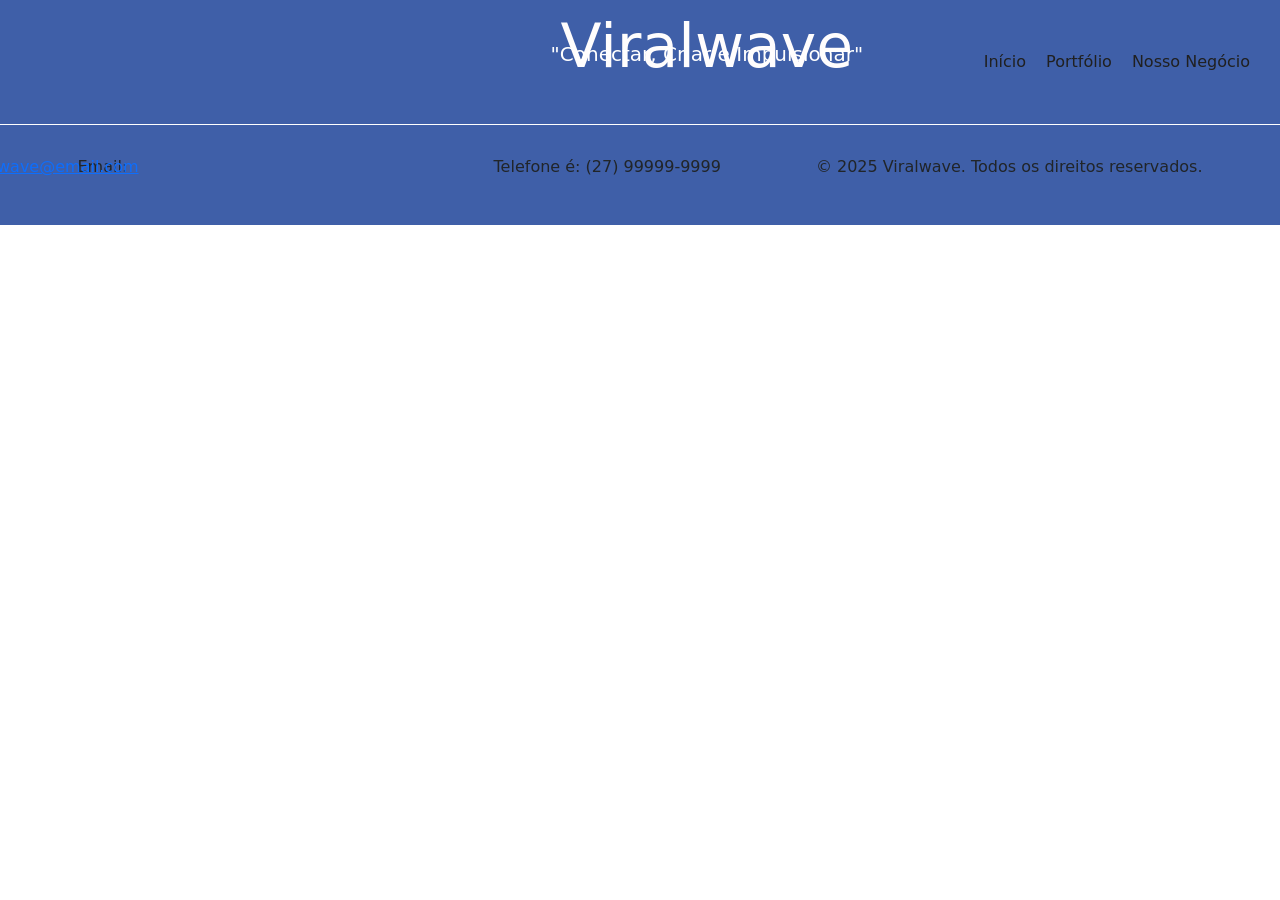
==== VIRALWAVE/contato.html @ 34db0340 "commit" ====
<!DOCTYPE html>
<html lang="pt-br">
<head>
    <meta charset="UTF-8">
    <meta name="viewport" content="width=device-width, initial-scale=1.0">
    <title>Viralwave</title>
    <!-- Importação bootstrap -->
         <link href="https://cdn.jsdelivr.net/npm/bootstrap@5.3.8/dist/css/bootstrap.min.css" rel="stylesheet" integrity="sha384-sRIl4kxILFvY47J16cr9ZwB07vP4J8+LH7qKQnuqkuIAvNWLzeN8tE5YBujZqJLB" crossorigin="anonymous">

    <!-- importação css -->
     <link rel="stylesheet" href="./style.css">
</head>
<body>
   <header>
        <div class="container-principal">
           <div class="navegador-area">
            <nav>
                <div class="area-logo">
                <h1>Viralwave</h1>
                <img src="/VIRALWAVE/projeto-web/VIRALWAVE/images/viralwave-logo.png" alt="">
                
                <h2  class="text-white">"Conectar, Criar e Impulsionar"</h2>
                </div>
                <ul>
                    <li><a href="/projeto-web/VIRALWAVE/index.html">Início</a></li>
                    <li><a href="/projeto-web/VIRALWAVE/portfolio.html">Portfólio</a></li>
                    <li><a href="/projeto-web/VIRALWAVE/nossonegocio.html">Nosso Negócio</a></li>
                </ul>
            </nav>
        </div>
        </div>
     </header>
    <main>
     
    </main>

    <footer class="footer1">
        <p>Email:</p> <a href="mailto:viralwave@email.com" id="email-a">viralwave@email.com</a>
        <p>Telefone é: (27) 99999-9999</p>
        <p>&copy; 2025 Viralwave. Todos os direitos reservados.</p>
    </footer>
    <!-- Área do Script -->
        <script src="https://cdn.jsdelivr.net/npm/bootstrap@5.3.8/dist/js/bootstrap.bundle.min.js" integrity="sha384-FKyoEForCGlyvwx9Hj09JcYn3nv7wiPVlz7YYwJrWVcXK/BmnVDxM+D2scQbITxI" crossorigin="anonymous"></script>
</body>
</html>
---- VIRALWAVE/style.css ----
/* Header */

.navegador-area h1{ 

    font-size: 60px;
    display: grid;
grid-template-columns: 3,1fr;
    justify-content: center;
    margin-bottom: -40px;
    position: relative;
    bottom: 20px;
    color: rgb(255, 253, 253);
}

.container-principal{
    background-color: #3F5FA8;
  padding: 30px;
  margin-bottom: 1px;
}

.navegador-area nav{
    display: flex;
    justify-content: space-between;
    align-items: center;
}

.navegador-area nav ul{
    display: flex;
    gap: 20px; /* espaço entre os links */
    list-style: none;
    margin: 0;
    padding: 0;
}

.navegador-area a{
    right: 100px;
    top: 140px;
    color: rgb(32, 32, 32);
    text-decoration: none;
    
}


.quadrado-branco{
    background-color: rgb(255, 255, 255);
     position: relative;
    right: 100px;
    top: 140px;
    border-radius: 5px;
    
}


    .area-logo{
    display: flex;
    flex-direction: column; /* coloca um em cima do outro */
    align-items: center; /* centraliza horizontalmente */
    justify-items: center;
     margin: 0 auto; /* joga para o meio */
     position: relative;
     left: 200px;
    
}


.area-logo img{
    width: 200px;
    

}
.area-logo h2{
font-size: 20px;
position: relative;
bottom: 20px;
}

/* Main */
.container-p1{
          background-image: url(/VIRALWAVE/projeto-web/VIRALWAVE/images/city.jpg);
           background-size: cover;      /* faz a imagem ficar grande */
    background-position: center; /* centraliza a imagem */
    background-repeat: no-repeat; /* impede repetir quadradinhos */
    padding: 80px;
    padding: 100px;
}
.container-p2{
    background-color: rgb(241, 235, 235);
    padding: 150px;
    border-radius: 30px;
}

.artigo1{
    display: flex;
    flex-direction: column;
    justify-content: center;
}
.artigo1 h1{
    margin: 0 auto;
    position: relative;
    bottom: 40px;
    color: rgb(172, 172, 172);
}
.artigo2 {
    display: grid;
    grid-template-columns: repeat(4, 1fr); /* 4 colunas iguais */
    gap: 20px; /* espaço entre os itens */
}

.artigo2 div {
    background: #ffffff;
    padding: 15px;
    border-radius: 10px;
    text-align: center;
}

.artigo2 img {
    width: 100%;
    max-width: 120px;
    margin-bottom: 10px;
    border-radius: 30px;
 
}

.artigo2 p{
    font-size: 23px;
}
.quadrado1{
    padding: 50px;
    background-color: rgb(248, 248, 248);
    border-radius: 30px;
}
.codr{
    text-align: center;
    font-size: 20px;
    
}
.artigo2 img:hover {
     transform: scale(1.08); /* leve zoom */
    box-shadow: 0 10px 25px rgba(0,0,0,0.3); /* sombra suave */
}

.quadrado2 ul{
    font-size: 20px;
    font-style: bold;
    
}
/* Footer */

.footer1{
 display: flex;
 justify-content: space-around;
    background-color: #3F5FA8;
  padding: 30px;
  margin-bottom: 1px;

}

#email-a{
    position: relative;
    right: 260px;
}
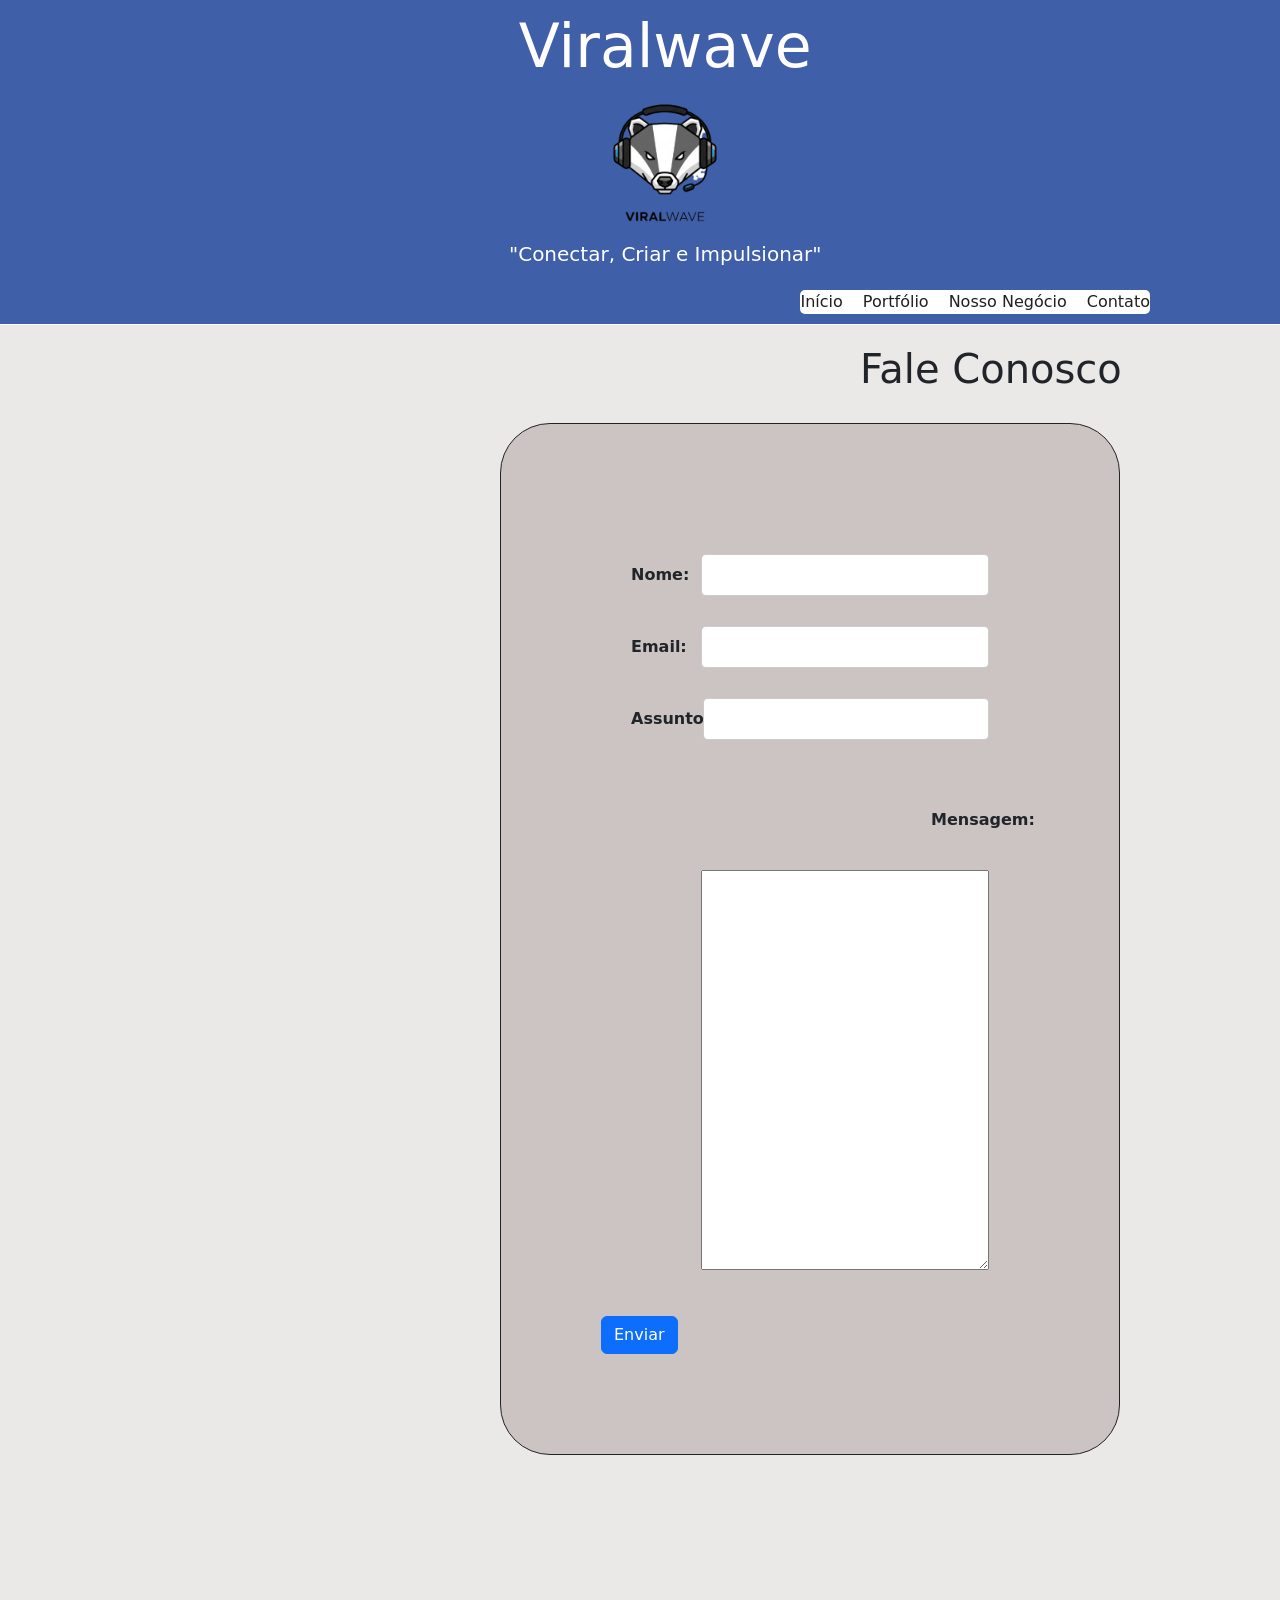
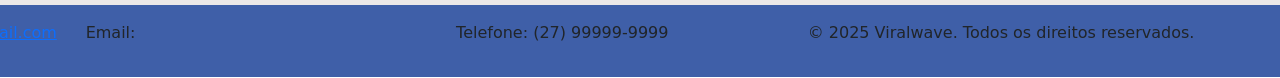
==== commit 2d6eb1b9: "comitad" ====
--- a/VIRALWAVE/contato.html
+++ b/VIRALWAVE/contato.html
@@ -1,45 +1,87 @@
-<!DOCTYPE html>
+<!doctype html>
 <html lang="pt-br">
-<head>
-    <meta charset="UTF-8">
-    <meta name="viewport" content="width=device-width, initial-scale=1.0">
+  <head>
+    <meta charset="UTF-8" />
+    <meta name="viewport" content="width=device-width, initial-scale=1.0" />
     <title>Viralwave</title>
-    <!-- Importação bootstrap -->
-         <link href="https://cdn.jsdelivr.net/npm/bootstrap@5.3.8/dist/css/bootstrap.min.css" rel="stylesheet" integrity="sha384-sRIl4kxILFvY47J16cr9ZwB07vP4J8+LH7qKQnuqkuIAvNWLzeN8tE5YBujZqJLB" crossorigin="anonymous">
 
-    <!-- importação css -->
-     <link rel="stylesheet" href="./style.css">
-</head>
-<body>
-   <header>
-        <div class="container-principal">
-           <div class="navegador-area">
-            <nav>
-                <div class="area-logo">
-                <h1>Viralwave</h1>
-                <img src="/VIRALWAVE/projeto-web/VIRALWAVE/images/viralwave-logo.png" alt="">
-                
-                <h2  class="text-white">"Conectar, Criar e Impulsionar"</h2>
-                </div>
-                <ul>
-                    <li><a href="/projeto-web/VIRALWAVE/index.html">Início</a></li>
-                    <li><a href="/projeto-web/VIRALWAVE/portfolio.html">Portfólio</a></li>
-                    <li><a href="/projeto-web/VIRALWAVE/nossonegocio.html">Nosso Negócio</a></li>
-                </ul>
-            </nav>
+    <!-- Bootstrap -->
+    <link
+      href="https://cdn.jsdelivr.net/npm/bootstrap@5.3.8/dist/css/bootstrap.min.css"
+      rel="stylesheet"
+    />
+
+    <!-- CSS -->
+    <link rel="stylesheet" href="./style.css" />
+  </head>
+
+  <body>
+    <header>
+      <div class="container-principal">
+        <div class="navegador-area">
+          <nav>
+            <div class="area-logo">
+              <h1>Viralwave</h1>
+              <img src="./images/viralwave-logo.png" alt="Logo Viralwave" />
+              <h2 class="text-white">"Conectar, Criar e Impulsionar"</h2>
+            </div>
+
+            <ul class="quadrado-branco">
+              <li><a href="./index.html">Início</a></li>
+              <li><a href="./portfolio.html">Portfólio</a></li>
+              <li><a href="./nossonegocio.html">Nosso Negócio</a></li>
+              <li><a href="./contato.html">Contato</a></li>
+            </ul>
+          </nav>
         </div>
+      </div>
+    </header>
+
+    <main>
+      <div class="container-branco">
+        <div class="form1">
+          <h1 id="titulo">Fale Conosco</h1>
+
+          <form action="" class="formulario">
+            <div class="campo">
+              <label>Nome:</label>
+              <input type="text" name="nome" class="form-control" />
+            </div>
+
+            <div class="campo">
+              <label>Email:</label>
+              <input type="email" name="email" class="form-control" />
+            </div>
+
+            <div class="campo">
+              <label>Assunto:</label>
+              <input type="text" name="assunto" class="form-control" />
+            </div>
+
+            <div class="campo">
+              <label id="mensagem">Mensagem:</label>
+              <textarea id="texto"></textarea>
+            </div>
+    
+            <button type="submit" class="btn btn-primary mt-3">Enviar</button>
+            
+          </form>
         </div>
-     </header>
-    <main>
-     
+      </div>
     </main>
 
-    <footer class="footer1">
-        <p>Email:</p> <a href="mailto:viralwave@email.com" id="email-a">viralwave@email.com</a>
-        <p>Telefone é: (27) 99999-9999</p>
-        <p>&copy; 2025 Viralwave. Todos os direitos reservados.</p>
+    <footer class="footer1 text-center p-3">
+      <p>
+        Email:
+        <a href="mailto:viralwave@email.com" id="email-a"
+          >viralwave@email.com</a
+        >
+      </p>
+      <p>Telefone: (27) 99999-9999</p>
+      <p>&copy; 2025 Viralwave. Todos os direitos reservados.</p>
     </footer>
-    <!-- Área do Script -->
-        <script src="https://cdn.jsdelivr.net/npm/bootstrap@5.3.8/dist/js/bootstrap.bundle.min.js" integrity="sha384-FKyoEForCGlyvwx9Hj09JcYn3nv7wiPVlz7YYwJrWVcXK/BmnVDxM+D2scQbITxI" crossorigin="anonymous"></script>
-</body>
-</html>+
+    <!-- Bootstrap JS -->
+    <script src="https://cdn.jsdelivr.net/npm/bootstrap@5.3.8/dist/js/bootstrap.bundle.min.js"></script>
+  </body>
+</html>
--- a/VIRALWAVE/style.css
+++ b/VIRALWAVE/style.css
@@ -74,7 +74,7 @@
 bottom: 20px;
 }
 
-/* Main */
+/* Main index */
 .container-p1{
           background-image: url(/VIRALWAVE/projeto-web/VIRALWAVE/images/city.jpg);
            background-size: cover;      /* faz a imagem ficar grande */
@@ -144,6 +144,183 @@
     font-style: bold;
     
 }
+
+/* Main contato */
+.formulario {
+    max-width: 50%; /* Ajuste a largura total conforme sua necessidade */
+    margin: 30px;
+    padding: 100px;
+    background-color: rgb(204, 195, 195);
+    border-radius: 50px;
+    position: relative;
+    left: 450px;
+    bottom: 100px;
+    border: 1px solid #242323;
+}
+
+
+.campo {
+    display: flex;
+    flex-direction: row;
+    align-items: center;
+    gap: 10px; /* Espaço entre a Label e o Input */
+    margin: 30px;
+
+}
+
+.campo label {
+    font-weight: bold;
+    min-width: 60px; /* Garante que as labels tenham o mesmo espaço */
+}
+
+.formulario input {
+    /* flex: 1; Input ocupar no espaço livre */
+    padding: 8px;
+    border: 1px solid #ccc;
+    border-radius: 4px;
+    width: 100% 
+}
+
+/* Centralizar o título e o form */
+.form1 {
+    display: flex;
+    flex-direction: column;
+    padding: 20px;
+    background-color: #ebe8e8;
+    
+
+}
+
+#titulo {
+   position: relative;
+   left: 840px;
+   margin-bottom: 100px;
+   
+}
+
+#texto{
+    position: relative;
+    margin-top: 100px;
+    width: 5000px;
+    height: 400px;
+}
+#mensagem{
+    position: relative;
+    right: 10px;
+    bottom: 200px;
+    left: 300px;
+}
+
+/* main nossonegocio */
+
+.container-titulo h1{
+    position: relative;
+    bottom: 80px;
+    left: 1000px;
+    white-space: nowrap;
+    
+    
+}
+.container-negocio{
+      display: flex;
+    flex-direction: row;
+    padding: 90px;
+    justify-content: center;
+    
+    
+    background-color: #ebe8e8;
+}
+.quadradoimagem{
+    background-color: white;
+    padding: 200px;
+   margin: 30px;
+    border-radius: 30px;
+    position: relative;
+    right: 300px;
+    width: 100%; 
+  
+}
+
+.quadradoimagem img{
+    width: 300px;
+    height: 300px;
+    position: relative;
+    right: 90px;
+    bottom: 100px;
+    border-radius: 10px;
+}
+.texto-quadrado{
+    display: flex;
+    flex-direction: column;
+    flex-wrap: nowrap;
+    position: relative;
+    right: 100px;
+    
+    
+}
+.texto-quadrado h2{
+    font-size: 30px;
+    margin-bottom: 30px;
+}
+
+.texto-quadrado p{
+width: 100%; 
+  max-width: 300px
+
+}
+
+/* Main do portfolio */
+.tabela-container {
+            font-family: sans-serif;
+            width: 100%;
+            max-width: 900px;
+            margin: 20px auto;
+            border: 1px solid #ccc;
+            border-radius: 12px; /* Bordas arredondadas da tabela */
+            overflow: hidden;    /* Garante que o fundo não saia da borda */
+            border-collapse: separate;
+            border-spacing: 0;
+        }
+
+        table {
+            width: 100%;
+            border-collapse: collapse;
+        }
+
+        /* Cabeçalho cinza claro */
+        thead {
+            background-color: #f2f2f2;
+        }
+
+        th, td {
+            padding: 15px;
+            text-align: left;
+            border: 0.5px solid #ccc; /* Linhas finas da tabela */
+        }
+
+        th {
+            font-weight: bold;
+            font-size: 1.1rem;
+        }
+
+        /* Estilo para as descrições em cinza (simulando os traços da imagem) */
+        .placeholder-text {
+            display: block;
+            height: 10px;
+            background-color: #bbb;
+            margin-top: 8px;
+            border-radius: 4px;
+            width: 90%;
+        }
+        
+        .placeholder-text.curto { width: 40%; }
+        .placeholder-text.medio { width: 70%; }
+
+        .titulo1{
+            font-size: 300px;
+            position: relative;
+            left: 800px;
+        }
 /* Footer */
 
 .footer1{
